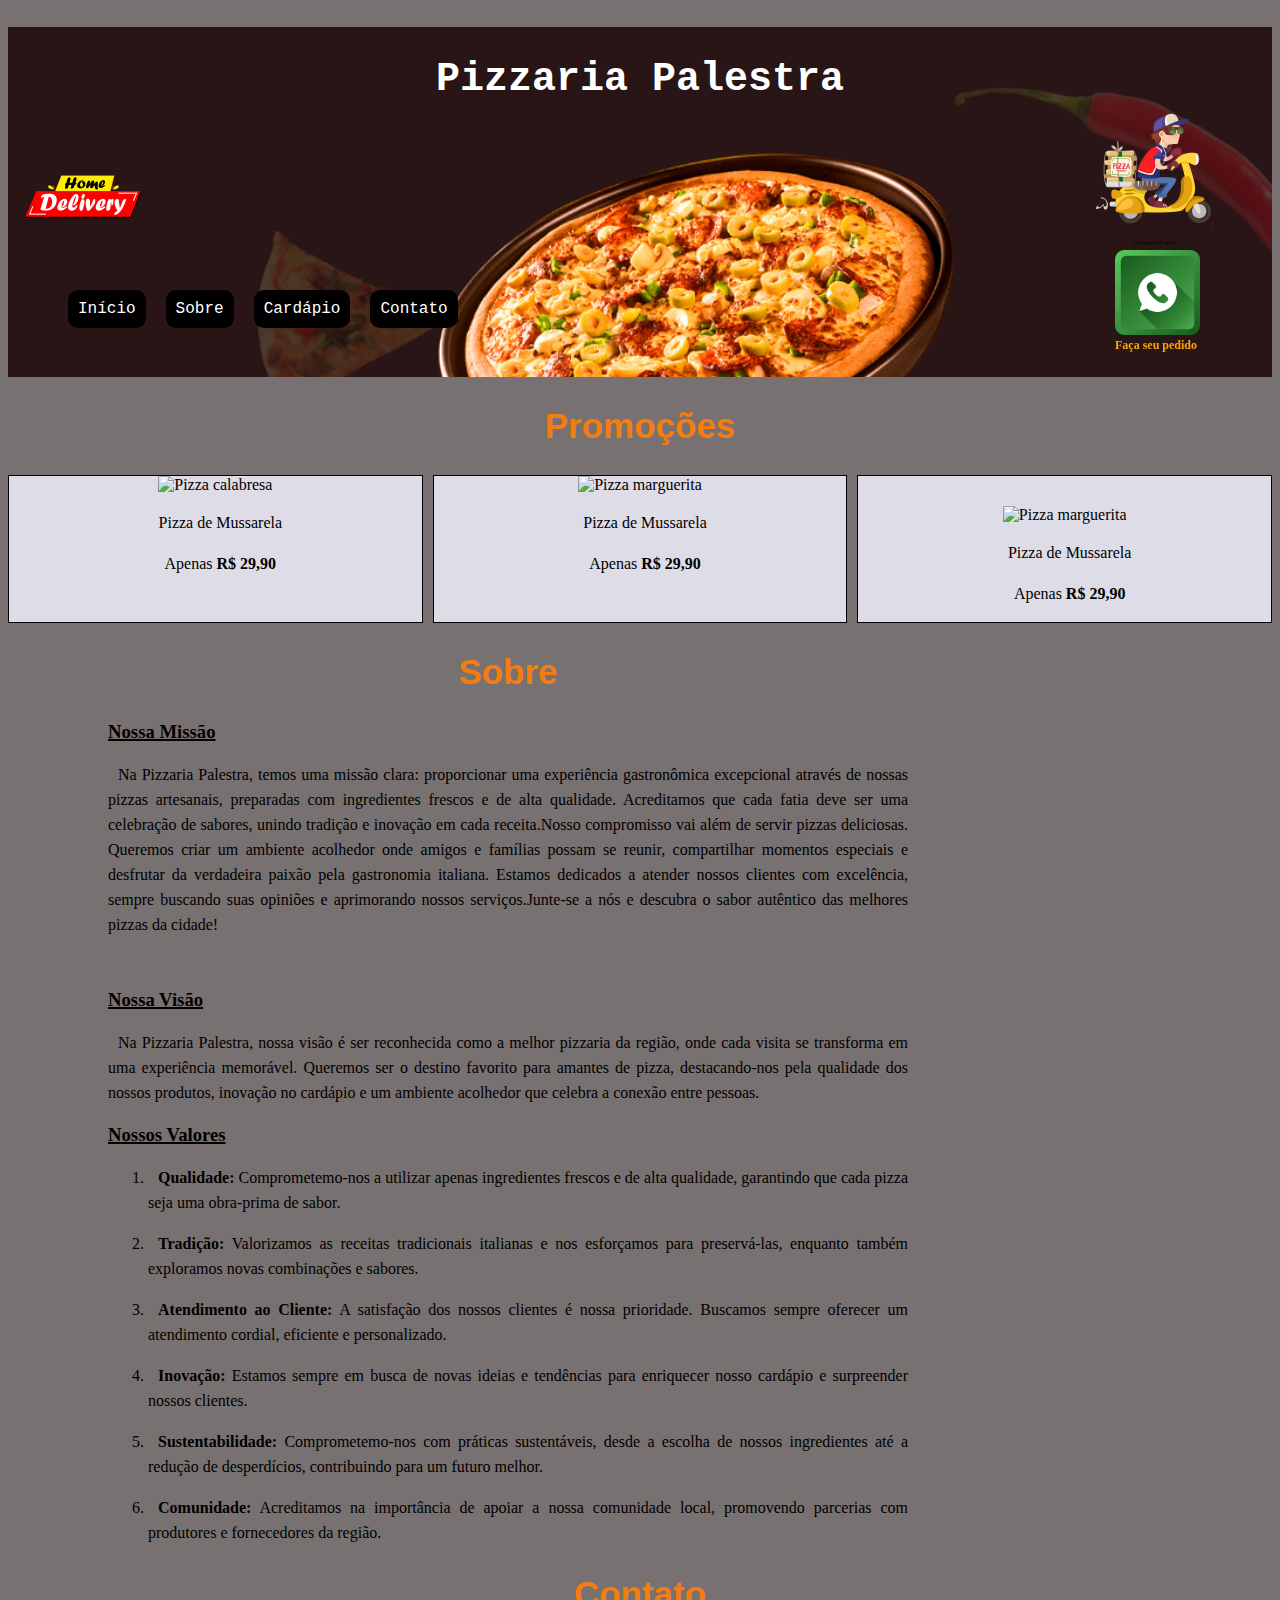
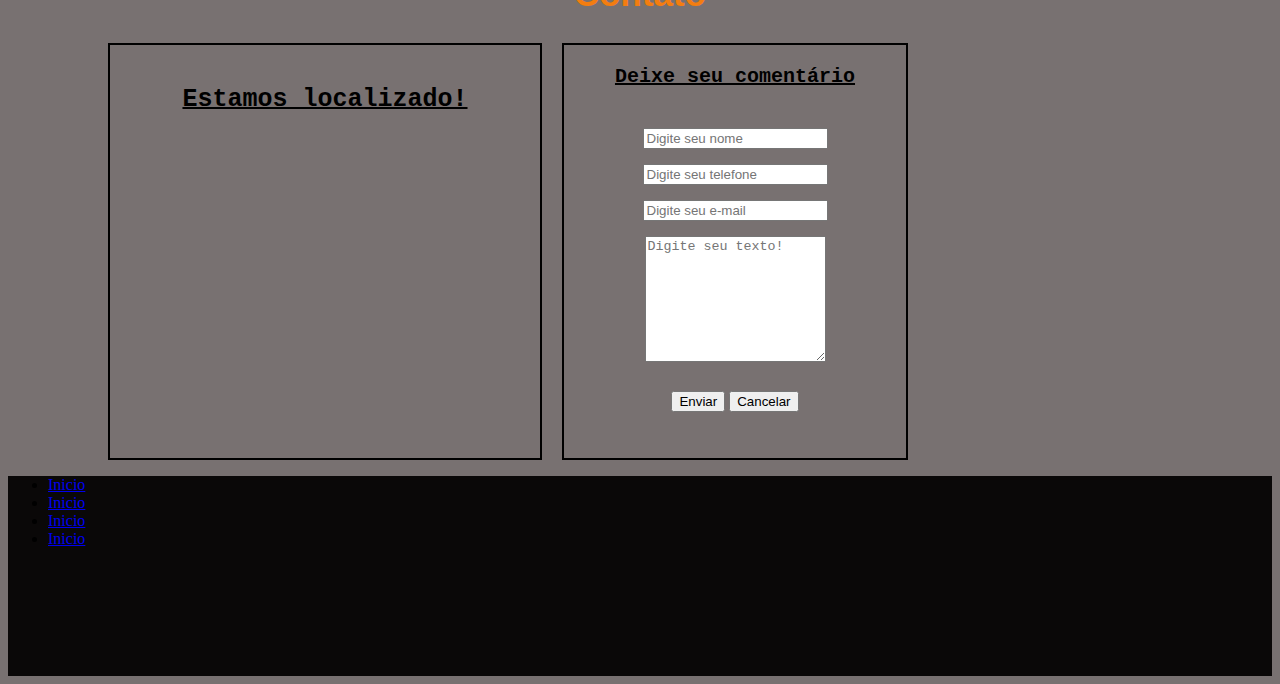
==== index.html @ 33cf9c00 "Criado a estrutura do projeto" ====
<!DOCTYPE html>
<html lang="pt-br">
    <head>
        <meta charset="UTF-8">
        <meta name="viewport" content="width=device-width, initial-scale=1.0">
        <link rel="stylesheet" href="/css/style.css">
        <title>Pizzaria Palestra</title>
    </head>
    <body>
        <header>
            <div id="logo">
                <h1 class="tit-h1">Pizzaria Palestra </h1>
            </div>
            <div class="txt">
                <img src="/img/logo2.png" alt>

            </div>
            <div class="motoca-img">
                <img src="/img/motoca.png" alt>
            </div>
            <nav class="config-nav">
                <ul class="config-ul">
                    <li class="conf-li"><a class="config-a"
                            href="/index.html">Início</a></li>
                    <li class="conf-li"><a class="config-a"
                            href="#sobre">Sobre</a></li>
                    <li class="conf-li"><a class="config-a"
                            href="/cardapio.html">Cardápio</a></li>
                    <li class="conf-li"><a class="config-a"
                            href="#contato">Contato</a></li>
                </ul>
            </nav>
        </header>

        <section class="Promoções">
            <h2 class="titulo-pro">Promoções</h2>
            <div class="pro-secti">
                <div class="promo1">
                    <img class="img1" src="/img/calabresa.png"
                        alt="Pizza calabresa">
                    <p>Pizza de Mussarela</p>
                    <p>Apenas <strong>R$ 29,90</strong></p>
                </div>
                <div class="promo2">
                    <img class="img2" src="/img/marguerita.png"
                        alt="Pizza marguerita">
                    <p>Pizza de Mussarela</p>
                    <p>Apenas <strong>R$ 29,90</strong></p>
                </div>
                <div class="promo3">
                    <img class="img3" src="/img/mussarela.png"
                        alt="Pizza marguerita">
                    <p>Pizza de Mussarela</p>
                    <p>Apenas <strong>R$ 29,90</strong></p>
                </div>
            </div>
        </section>
        <section id="sobre">
            <h2 class="sobre-h2"> Sobre</h2>
            <h3>Nossa Missão</h3>
            <p>Na Pizzaria Palestra, temos uma missão clara: proporcionar uma
                experiência gastronômica excepcional através de nossas pizzas
                artesanais, preparadas com ingredientes frescos e de alta
                qualidade. Acreditamos que cada fatia deve ser uma celebração de
                sabores, unindo tradição e inovação em cada receita.Nosso
                compromisso vai além de servir pizzas deliciosas. Queremos criar
                um ambiente acolhedor onde amigos e famílias possam se reunir,
                compartilhar momentos especiais e desfrutar da verdadeira paixão
                pela gastronomia italiana. Estamos dedicados a atender nossos
                clientes com excelência, sempre buscando suas opiniões e
                aprimorando nossos serviços.Junte-se a nós e descubra o sabor
                autêntico das melhores pizzas da cidade!</p>
            <img class="img-sobre"
                src="https://media.gettyimages.com/id/1174652407/pt/foto/portrait-of-owner-of-restaurant.jpg?s=612x612&w=0&k=20&c=C-BFmIBsbghd0uxD6VCIO5TjYGR44rAnqGlAd8DHTBM="
                alt>
            <h3>Nossa Visão </h3>
            <p>Na Pizzaria Palestra, nossa visão é ser reconhecida como a melhor
                pizzaria da região, onde cada visita se transforma em uma
                experiência memorável. Queremos ser o destino favorito para
                amantes de pizza, destacando-nos pela qualidade dos nossos
                produtos, inovação no cardápio e um ambiente acolhedor que
                celebra a conexão entre pessoas.</p>

            <h3>Nossos Valores</h3>
            <p>
                <ol>
                    <li><p> <strong>Qualidade:</strong> Comprometemo-nos a
                            utilizar apenas ingredientes frescos e de alta
                            qualidade, garantindo que cada pizza seja uma
                            obra-prima de sabor.</p></li>
                    <li><p><strong>Tradição:</strong> Valorizamos as receitas
                            tradicionais italianas e nos esforçamos para
                            preservá-las, enquanto também exploramos novas
                            combinações e sabores.</p></li>
                    <li><p><strong>Atendimento ao Cliente:</strong> A satisfação
                            dos nossos clientes é nossa prioridade. Buscamos
                            sempre oferecer um atendimento cordial, eficiente e
                            personalizado.</p></li>
                    <li><p><strong>Inovação: </strong>Estamos sempre em busca de
                            novas ideias e tendências para enriquecer nosso
                            cardápio e surpreender nossos clientes.</p></li>
                    <li><p><strong>Sustentabilidade: </strong>Comprometemo-nos
                            com práticas sustentáveis, desde a escolha de nossos
                            ingredientes até a redução de desperdícios,
                            contribuindo para um futuro melhor.</p></li>
                    <li><p><strong>Comunidade:</strong> Acreditamos na
                            importância de apoiar a nossa comunidade local,
                            promovendo parcerias com produtores e fornecedores
                            da região.</p></li>
                </ol>

            </section>
            <section id="contato">
                <h2 class="cont-h2"> Contato</h2>
                <div class="localizacao">
                    <div class="div-local">
                        <h3 class="h3-local">Estamos localizado!</h3>

                        <iframe
                            src="https://www.google.com/maps/embed?pb=!1m18!1m12!1m3!1d4534.11942974755!2d-47.17632883858392!3d-22.87526547486859!2m3!1f0!2f0!3f0!3m2!1i1024!2i768!4f13.1!3m3!1m2!1s0x94c8b8e22aa16963%3A0x4e20fdb983362e87!2sCondom%C3%ADnio%20Espanha!5e0!3m2!1spt-BR!2sbr!4v1730483723967!5m2!1spt-BR!2sbr"
                            width="400" height="300" style="border:0;"
                            allowfullscreen loading="lazy"
                            referrerpolicy="no-referrer-when-downgrade"></iframe>
                    </div>
                    <div class="div-for">
                        <form action="https://formsubmit.co/fabricio.dev007@gmail.com" method="POST">
                            <h3 class="h3-coment">Deixe seu comentário</h3>
                            <input class="nois" type="text" name="Nome" obrigatório
                                placeholder="Digite seu nome "><br>
                            <input type="tel" name="Telefone" obrigatório
                                placeholder="Digite seu telefone"><br>
                                <input type="email" name="email" obrigatório
                                placeholder="Digite seu e-mail"><br>
                            <textarea name="Comentario" id="txarea"
                                placeholder="Digite seu texto!"></textarea><br>
                            <button type="submit">Enviar</button>
                            <button type="reset">Cancelar</button>
                        </form>
                    </div>

                </div>
            </section>
            <div id="link-what">
                <a class="btn-whats" href=" https://wa.me/5519992571719"><img class="img-whats" src="/img/btnwhats.png" alt="botão whatss"> </a>
                <h6 >Faça seu pedido</h6>
            </div>
           
            <footer>
                <ul>
                    <li><a href="#"> Inicio</a></li>
                    <li><a href="#"> Inicio</a></li>
                    <li><a href="#"> Inicio</a></li>
                    <li><a href="#"> Inicio</a></li>
                </ul>
            </footer>
            <script src="/js/home.js" type="text/javascript"></script>
        </body>
    </html>
---- css/style.css ----
body{
    background-color: #787171;
}
/* Inicio*/
header{
    height: 350px;
    width: 100%;
    background-image: url("/img/template.png");
    background-size: cover;
    
}
.tit-h1{
    text-align: center;
    padding-top: 30px;
    color: white;
    font-size: 40px;
    font-family: 'Courier New', Courier, monospace;
}
.conf-li{
    list-style: none;
    margin-left: 20px;
    
}
.config-a{
    text-decoration: none;
    color: white;
    font-family: 'Courier New', Courier, monospace;
    background-color: black;
    padding: 10px;
    border-radius: 10px;
}
.config-ul{
    display: flex;
    
}
.config-nav{
    position: absoluto;
    right: 40px;
    top: 350px;
}
img{
    width: 200px;
}
.motoca-img{
    position: absolute;
    right: 50px;
    top: 100px;
}
/* Fim do início*/

/*Container início*/
.titulo-pro{
    text-align: center;
    color: rgb(243, 125, 16);
    font-family: 'Franklin Gothic Medium', 'Arial Narrow', Arial, sans-serif;
font-size: 35px;

}
.pro-secti{
        display: grid;
       grid-template-columns: 1fr 1fr 1fr;
       gap: 10px;
}
.promo1{
    border: solid 1px black;
    text-align: center;
    background-color: rgb(222, 220, 231);
}
.promo2{
    border: solid 1px black;
    text-align: center;
    background-color: rgb(222, 220, 231);
}
.promo3{
    border: solid 1px black;
    text-align: center;
    background-color: rgb(222, 220, 231);
}
img{
    width: 150px;
}
.img3{
    padding-top: 30px;
}
/*Container Fim*/

footer{
    height: 200px;
    background-color: #0a0808;
}
.sobre-h2,.cont-h2{
    text-align: center;
    color: rgb(243, 125, 16);
    font-family: 'Franklin Gothic Medium', 'Arial Narrow', Arial, sans-serif;
font-size: 35px;
}
#sobre{
    text-align: justify;
    width: 800px;
   margin-left: 100px;
}
h3{
    text-decoration: underline solid 2px;
}
.img-sobre{
    width: 550px;
   margin-left: 125px;

}
p{
    text-indent: 10px;
    line-height: 25px;

}

.localizacao{
    margin-left: 100px;
    width: 800px;
    display: grid;
    grid-template-columns: 1fr 1fr;
    gap: 20px;
}
.div-for{
    border: solid 2px black;
    text-align: center;
}
.div-local{
    border: solid 2px black;
    padding: 15px;
}
input{
    margin-bottom: 15px;
}
textarea{
    margin-bottom: 25px;
    height: 120px;
}
.nois{
    margin-top: 20px;
}
.h3-local{
    text-align: center;
    font-size: 25px;
    font-family: 'Courier New', Courier, monospace;
}
.h3-coment{
    text-align: center;
    font-size: 20px;
    font-family: 'Courier New', Courier, monospace;
}

.img-whats{
    width: 85px;
    padding: 0;
    margin: 0;
}
#link-what{
    position:fixed;
    top: 250px;
    right: 80px;
    
}
h6{
    padding-top: 0;
    color: white;
    font-size: 12px;
    position: absolute;
    top: 60px;
    font-size: bold;
    color: orange;

}
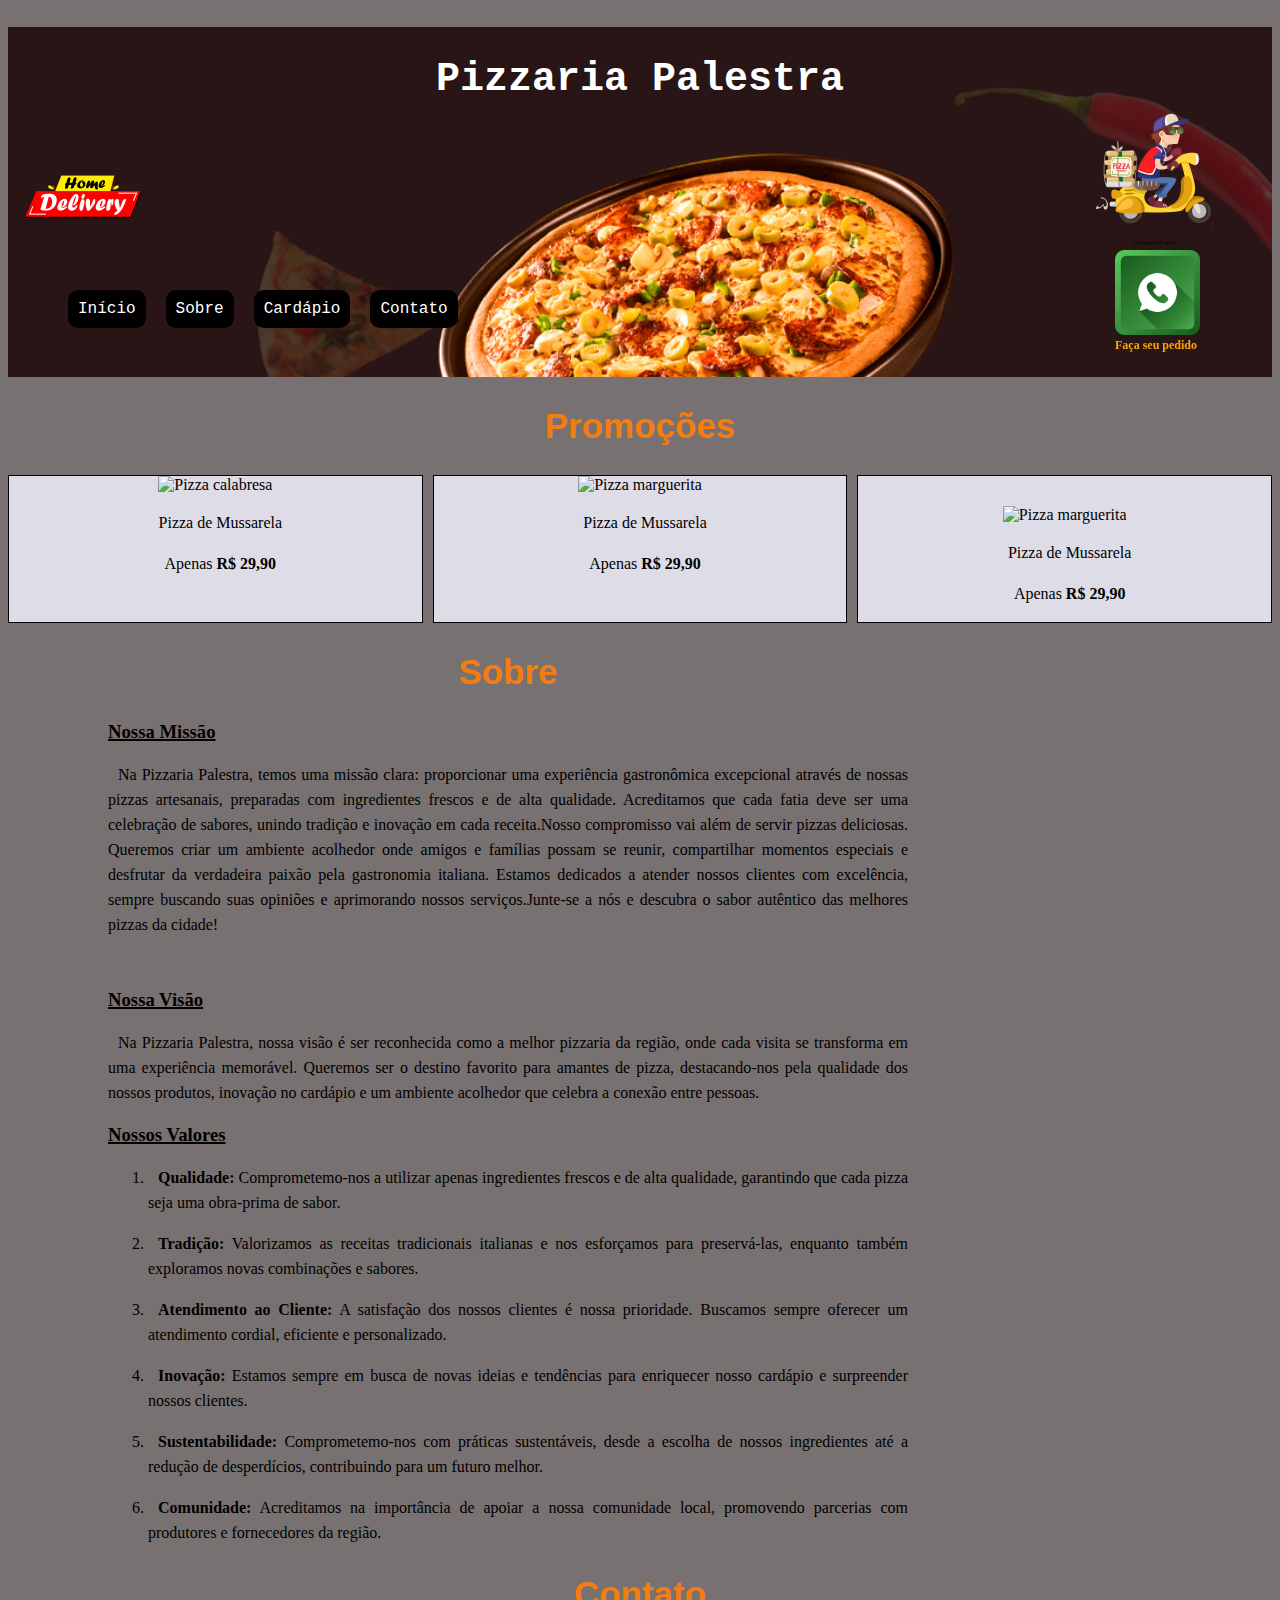
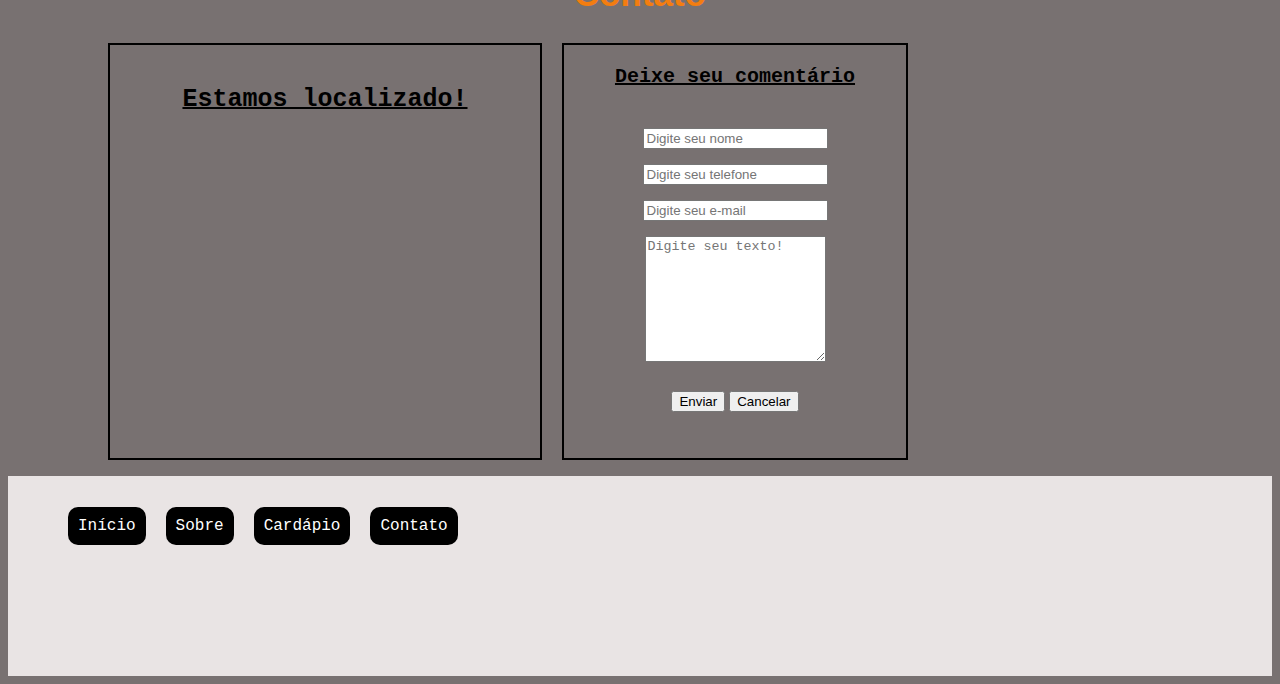
==== commit 54a861da: "criado footer" ====
--- a/index.html
+++ b/index.html
@@ -146,12 +146,19 @@
             </div>
            
             <footer>
-                <ul>
-                    <li><a href="#"> Inicio</a></li>
-                    <li><a href="#"> Inicio</a></li>
-                    <li><a href="#"> Inicio</a></li>
-                    <li><a href="#"> Inicio</a></li>
+                <section class="foo">
+                <ul class="foot">
+                    <li class="conf-li"><a class="config-a"
+                            href="/index.html">Início</a></li>
+                    <li class="conf-li"><a class="config-a"
+                            href="#sobre">Sobre</a></li>
+                    <li class="conf-li"><a class="config-a"
+                            href="/cardapio.html">Cardápio</a></li>
+                    <li class="conf-li"><a class="config-a"
+                            href="#contato">Contato</a></li>
                 </ul>
+            </section>
+            
             </footer>
             <script src="/js/home.js" type="text/javascript"></script>
         </body>
--- a/css/style.css
+++ b/css/style.css
@@ -84,10 +84,7 @@
 }
 /*Container Fim*/
 
-footer{
-    height: 200px;
-    background-color: #0a0808;
-}
+
 .sobre-h2,.cont-h2{
     text-align: center;
     color: rgb(243, 125, 16);
@@ -169,4 +166,16 @@
     font-size: bold;
     color: orange;
 
-}+}
+footer{
+    height: 00px;
+    height: 200px;
+    background-color: #e9e4e4;
+}
+
+.foot{
+
+    display: flex;
+    position: relative;
+    top: 40px;
+}
